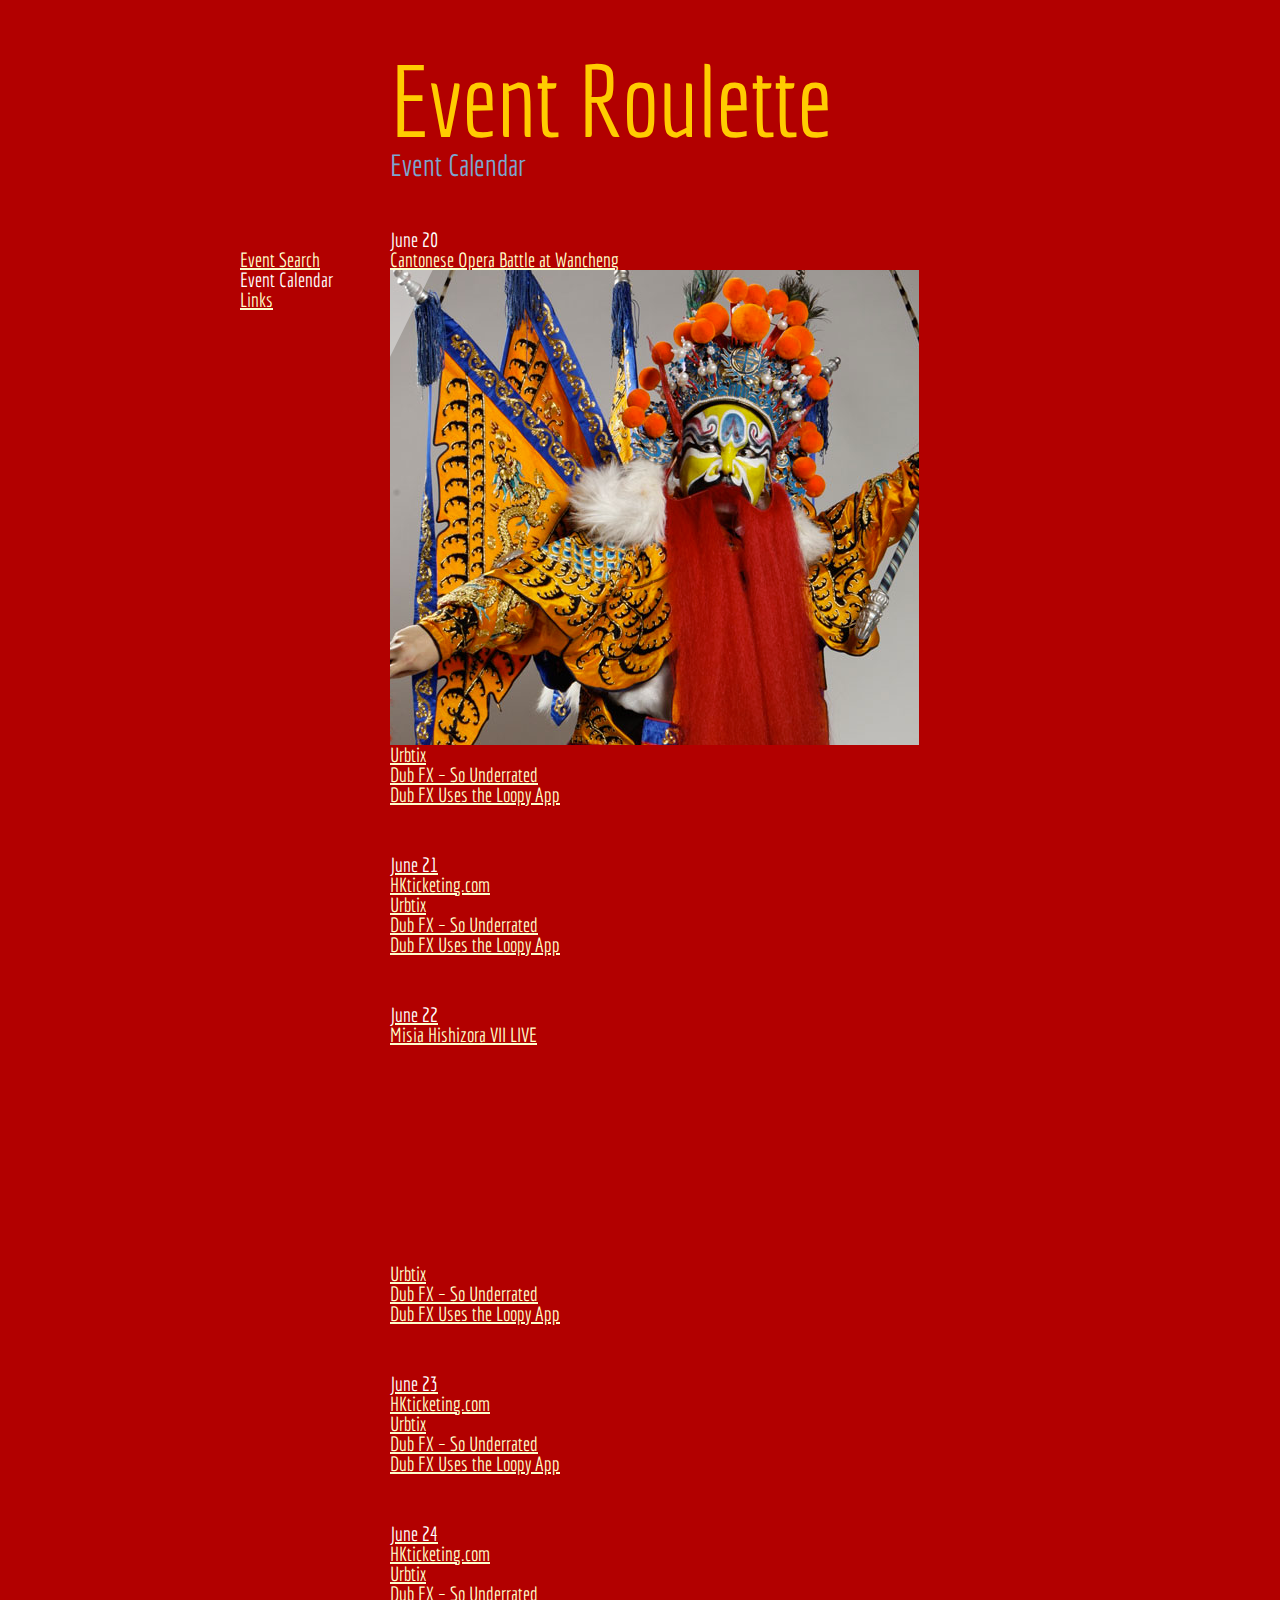
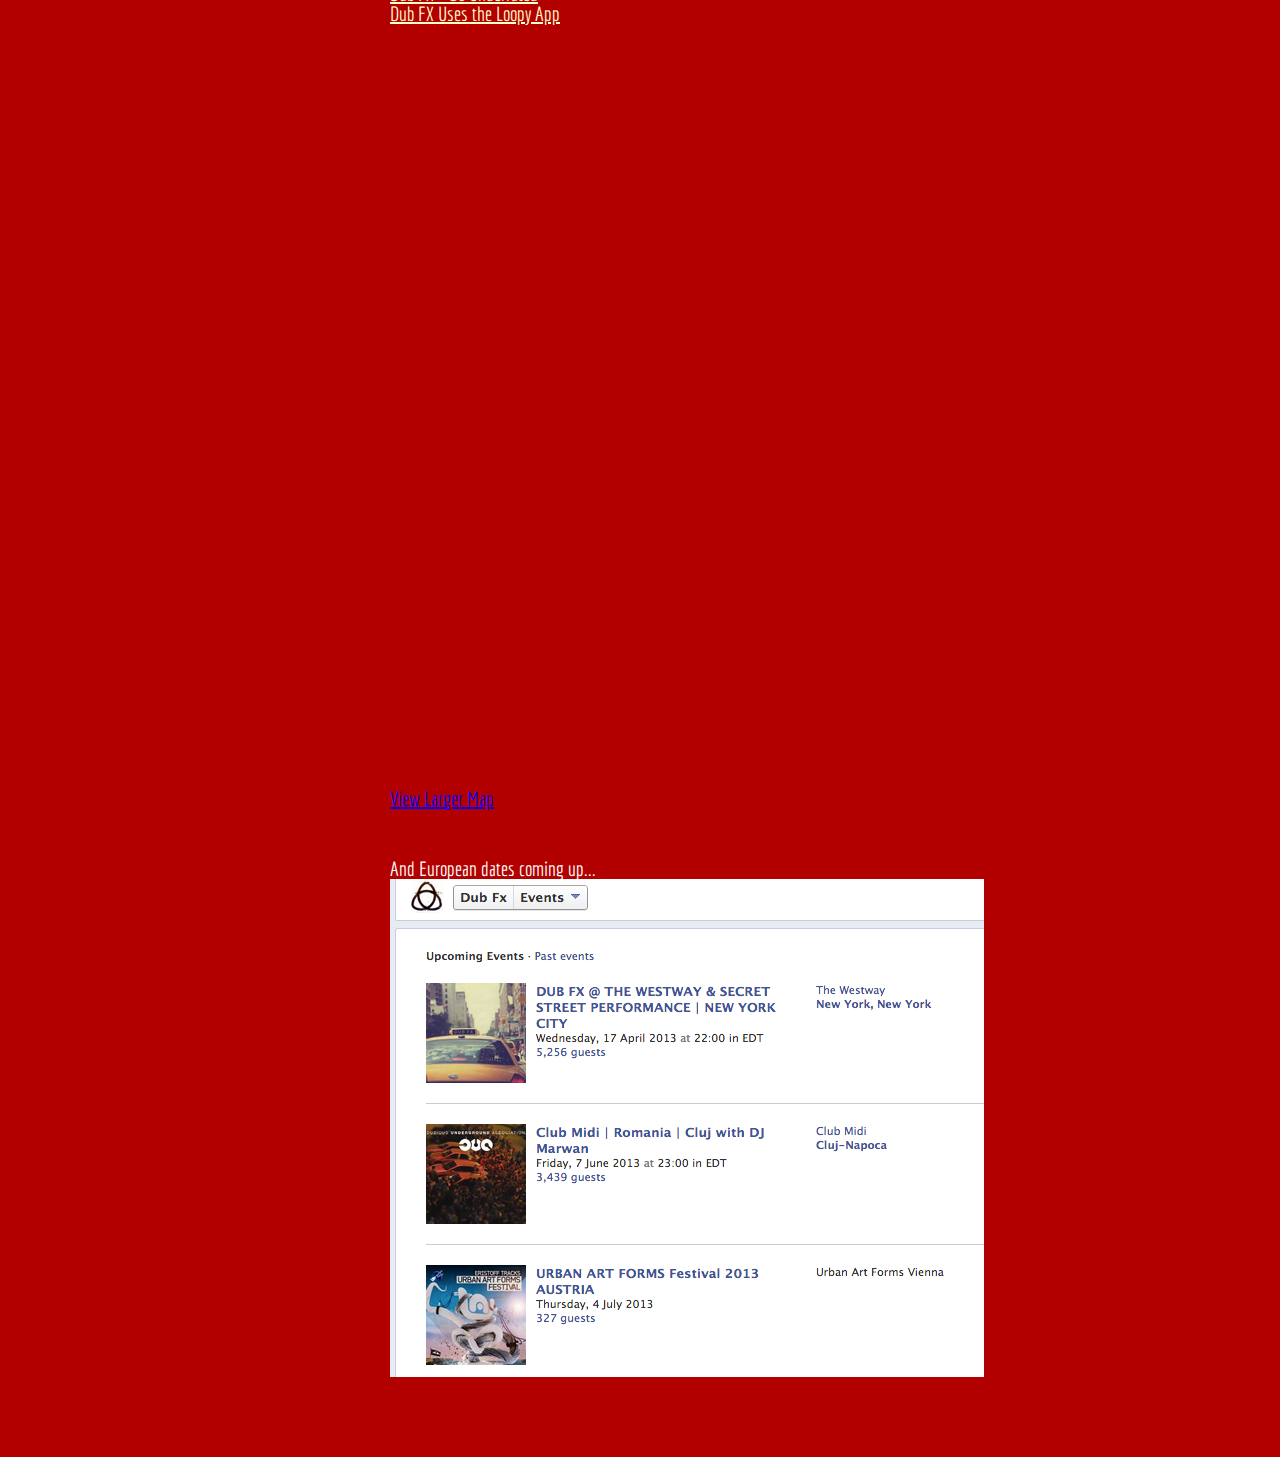
==== Calendar.html @ 1ab38fb3 "Whole new world" ====
<html lang="en" xmlns="http://www.w3.org/1999/xhtml">
<head>
  <meta name="generator" content=
  "HTML Tidy for Linux/x86 (vers 25 March 2009), see www.w3.org" />
  <meta charset="utf-8" />

  <title>Page Layout with HTML DIVs</title><!-- external CSS link -->
  <link rel="stylesheet" href="css/reset.css" type="text/css" />
  <link rel="stylesheet" href="css/style.css" type="text/css" />
  <link href='http://fonts.googleapis.com/css?family=Economica' rel='stylesheet' type=
  'text/css' />
</head>

<body>
  <div id="container">
    <aside>
    	<ul class="menu">
    		<li><a href="index.html">Event Search</a></li>
    		<li>Event Calendar</li>
    		<li><a href="links.html">Links</a></li>
    	</ul>
    </aside>
    <div id="main">
        <h1>Event Roulette</h1>

		<h2>Event Calendar</h2>

  
    <p>June 20</p>
    <ul>
    <li>
    <li><a href="http://www.cof.gov.hk/2013/en/program_battle.html" target="_blank">Cantonese Opera Battle at Wancheng</li>
    <img src="new_images/CantoOpman.png">
    </img>



    <li><a href="http://urbtix.cityline.com.hk/internet/action/index.do" target="_blank">Urbtix</li>
    <li><a href="http://sounderrated.com/dub-fx-so-underrated/" target="_blank">Dub FX – So Underrated</li>
    <li><a href="http://theawesomer.com/dub-fx-x-loopy-app/112349/" target="_blank">Dub FX Uses the Loopy App</li>
    </ul>

    <p>June 21</p>
    <ul>
    <li>
    <li><a href="http://www.hkticketing.com/eng/" target="_blank">HKticketing.com</li>
    <li><a href="http://urbtix.cityline.com.hk/internet/action/index.do" target="_blank">Urbtix</li>
    <li><a href="http://sounderrated.com/dub-fx-so-underrated/" target="_blank">Dub FX – So Underrated</li>
    <li><a href="http://theawesomer.com/dub-fx-x-loopy-app/112349/" target="_blank">Dub FX Uses the Loopy App</li>
    </ul>

    <p>June 22</p>
    <ul>
    <li>
    <li><a href="http://www.hkticketing.com/eng/" target="_blank">Misia Hishizora VII LIVE</li>
    <a href="#"><iframe width="300" height="169" src="http://www.youtube.com/embed/u0dZbpZ6OhQ" frameborder="0" allowfullscreen></iframe></a>
    <p>


    <li><a href="http://urbtix.cityline.com.hk/internet/action/index.do" target="_blank">Urbtix</li>
    <li><a href="http://sounderrated.com/dub-fx-so-underrated/" target="_blank">Dub FX – So Underrated</li>
    <li><a href="http://theawesomer.com/dub-fx-x-loopy-app/112349/" target="_blank">Dub FX Uses the Loopy App</li>
    </ul>

    <p>June 23</p>
    <ul>
    <li>
    <li><a href="http://www.hkticketing.com/eng/" target="_blank">HKticketing.com</li>
    <li><a href="http://urbtix.cityline.com.hk/internet/action/index.do" target="_blank">Urbtix</li>
    <li><a href="http://sounderrated.com/dub-fx-so-underrated/" target="_blank">Dub FX – So Underrated</li>
    <li><a href="http://theawesomer.com/dub-fx-x-loopy-app/112349/" target="_blank">Dub FX Uses the Loopy App</li>
    </ul>

    <p>June 24</p>
    <ul>
    <li>
    <li><a href="http://www.hkticketing.com/eng/" target="_blank">HKticketing.com</li>
    <li><a href="http://urbtix.cityline.com.hk/internet/action/index.do" target="_blank">Urbtix</li>
    <li><a href="http://sounderrated.com/dub-fx-so-underrated/" target="_blank">Dub FX – So Underrated</li>
    <li><a href="http://theawesomer.com/dub-fx-x-loopy-app/112349/" target="_blank">Dub FX Uses the Loopy App</li>
    </ul>


    <p><a href="#"><iframe width="560" height="315" src="http://www.youtube.com/embed/o4BJTxmhIJ8" frameborder="0" allowfullscreen></iframe></a></p>
    <p>
    <iframe width="425" height="350" frameborder="0" scrolling="no" marginheight="0" marginwidth="0" src="https://maps.google.com.hk/maps?hl=en&amp;ie=UTF8&amp;ll=45.151053,-92.988281&amp;spn=33.003098,71.542969&amp;t=m&amp;z=4&amp;brcurrent=3,0x0:0x0,1&amp;output=embed"></iframe><br /><small><a href="https://maps.google.com.hk/maps?hl=en&amp;ie=UTF8&amp;ll=45.151053,-92.988281&amp;spn=33.003098,71.542969&amp;t=m&amp;z=4&amp;brcurrent=3,0x0:0x0,1&amp;source=embed" style="color:#0000FF;text-align:left">View Larger Map</a></small></p>
		
    <p>And European dates coming up...</p>
		<img src="images/events_1.png">
  	</div>
  </div>
</body>
</html>
---- css/style.css ----
body {
	font-family: 'Economica', sans-serif;
	font-size: 20px;
	background-color: #B20000;
}

h1 {color:#FFCC00;
	font-size: 5em;
}
h2 {color:#7CA6CF;
	font-size: 1.5em;
}
p  {color:white;
	margin-top: 50px;
	margin-bottom: 0px;
	margin-right: 350px;
}
li {color:white;}
a  {color:#FFFFCC;}

header {padding: 15px;
margin-left:auto;
margin-right:auto;
width:30%;}

#container {
	width: 800px;
	margin: 0 auto;
	margin-top: 50px;
	margin-bottom: 80px;
	overflow: auto;
}
aside {
	float:left;
	width: 120px;
	color:white;
}
#main {
	width: 650px;
	float: right;
}

.menu {
	margin-top: 200px;
}

.calendar_image {
height: 100 px;
}

.floatright {
	float:right;
	width: 100px;
	margin: 10px 10px 20px 0px;
}
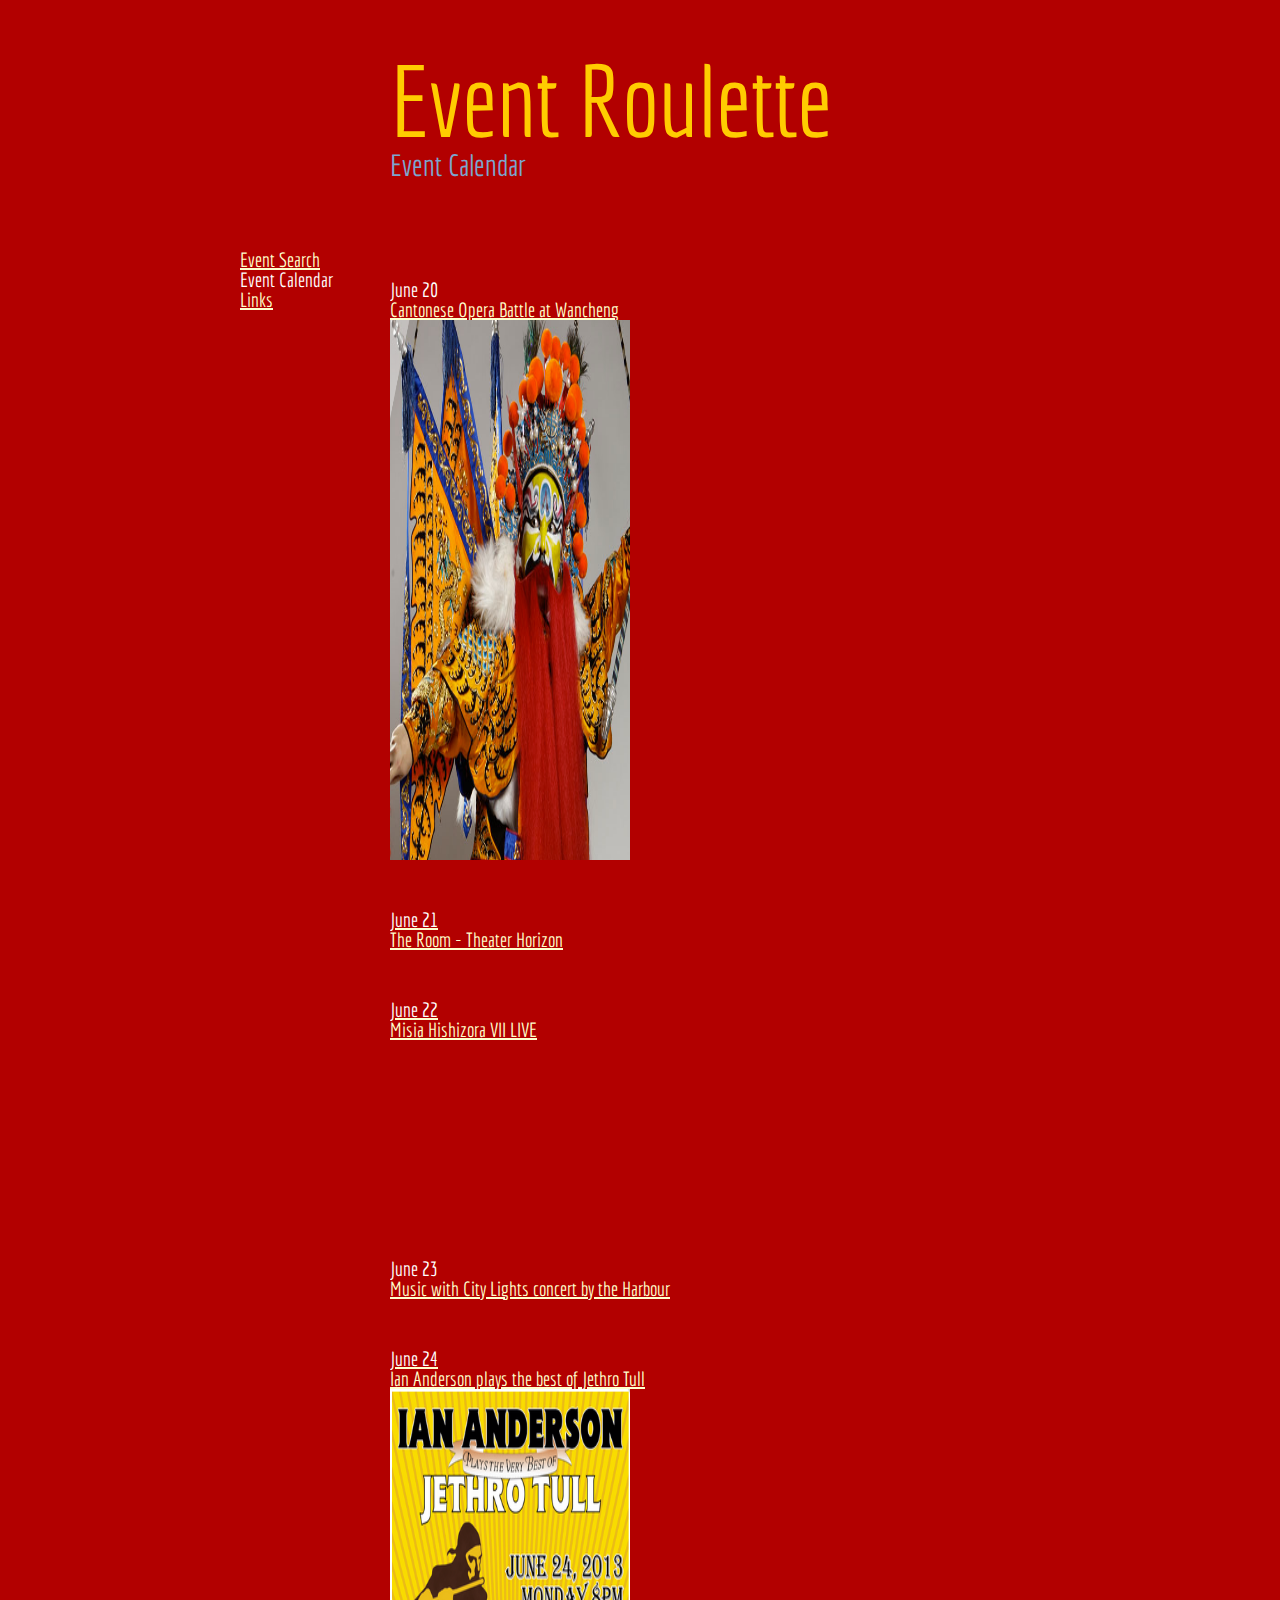
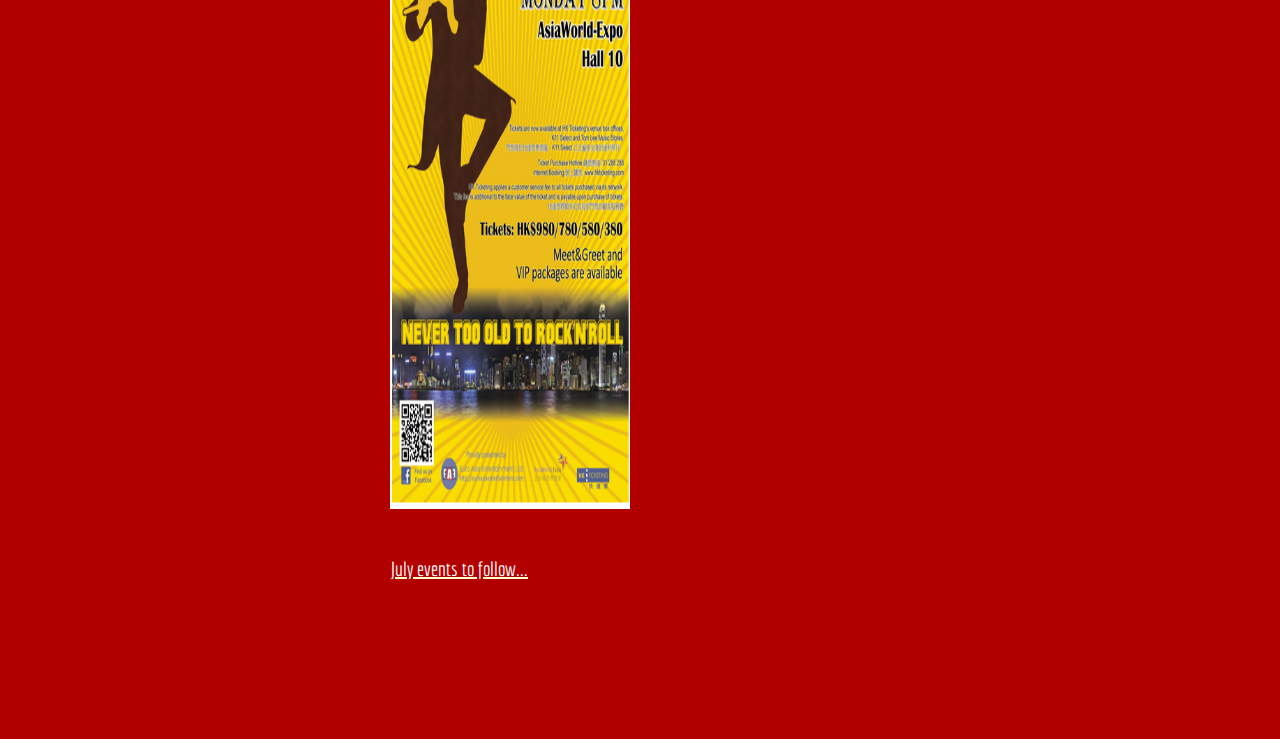
==== commit d5da42c8: "Almost done final project" ====
--- a/Calendar.html
+++ b/Calendar.html
@@ -25,28 +25,19 @@
 
 		<h2>Event Calendar</h2>
 
-  
+    <div id="calendar">
     <p>June 20</p>
     <ul>
     <li>
     <li><a href="http://www.cof.gov.hk/2013/en/program_battle.html" target="_blank">Cantonese Opera Battle at Wancheng</li>
-    <img src="new_images/CantoOpman.png">
+    <img width="30%" height="60%" src="new_images/CantoOpman.png">
     </img>
-
-
-
-    <li><a href="http://urbtix.cityline.com.hk/internet/action/index.do" target="_blank">Urbtix</li>
-    <li><a href="http://sounderrated.com/dub-fx-so-underrated/" target="_blank">Dub FX – So Underrated</li>
-    <li><a href="http://theawesomer.com/dub-fx-x-loopy-app/112349/" target="_blank">Dub FX Uses the Loopy App</li>
     </ul>
 
     <p>June 21</p>
     <ul>
     <li>
-    <li><a href="http://www.hkticketing.com/eng/" target="_blank">HKticketing.com</li>
-    <li><a href="http://urbtix.cityline.com.hk/internet/action/index.do" target="_blank">Urbtix</li>
-    <li><a href="http://sounderrated.com/dub-fx-so-underrated/" target="_blank">Dub FX – So Underrated</li>
-    <li><a href="http://theawesomer.com/dub-fx-x-loopy-app/112349/" target="_blank">Dub FX Uses the Loopy App</li>
+    <li><a href="http://urbtix.cityline.com.hk/internet/action/event.do?actionFwd=eventDetail&event=20623">The Room - Theater Horizon</li>
     </ul>
 
     <p>June 22</p>
@@ -54,39 +45,23 @@
     <li>
     <li><a href="http://www.hkticketing.com/eng/" target="_blank">Misia Hishizora VII LIVE</li>
     <a href="#"><iframe width="300" height="169" src="http://www.youtube.com/embed/u0dZbpZ6OhQ" frameborder="0" allowfullscreen></iframe></a>
-    <p>
-
-
-    <li><a href="http://urbtix.cityline.com.hk/internet/action/index.do" target="_blank">Urbtix</li>
-    <li><a href="http://sounderrated.com/dub-fx-so-underrated/" target="_blank">Dub FX – So Underrated</li>
-    <li><a href="http://theawesomer.com/dub-fx-x-loopy-app/112349/" target="_blank">Dub FX Uses the Loopy App</li>
     </ul>
 
     <p>June 23</p>
     <ul>
     <li>
-    <li><a href="http://www.hkticketing.com/eng/" target="_blank">HKticketing.com</li>
-    <li><a href="http://urbtix.cityline.com.hk/internet/action/index.do" target="_blank">Urbtix</li>
-    <li><a href="http://sounderrated.com/dub-fx-so-underrated/" target="_blank">Dub FX – So Underrated</li>
-    <li><a href="http://theawesomer.com/dub-fx-x-loopy-app/112349/" target="_blank">Dub FX Uses the Loopy App</li>
+    <li><a href="http://urbtix.cityline.com.hk/internet/action/event.do?actionFwd=eventDetail&event=18642">Music with City Lights concert by the Harbour</li>
     </ul>
 
     <p>June 24</p>
     <ul>
     <li>
-    <li><a href="http://www.hkticketing.com/eng/" target="_blank">HKticketing.com</li>
-    <li><a href="http://urbtix.cityline.com.hk/internet/action/index.do" target="_blank">Urbtix</li>
-    <li><a href="http://sounderrated.com/dub-fx-so-underrated/" target="_blank">Dub FX – So Underrated</li>
-    <li><a href="http://theawesomer.com/dub-fx-x-loopy-app/112349/" target="_blank">Dub FX Uses the Loopy App</li>
+    <li><a href="http://www.euroasiaentertainment.com/">Ian Anderson plays the best of Jethro Tull</li>
+    <img width="30%" height="80%" src="new_images/Ian_Anderson.png">
+    </img>
     </ul>
-
-
-    <p><a href="#"><iframe width="560" height="315" src="http://www.youtube.com/embed/o4BJTxmhIJ8" frameborder="0" allowfullscreen></iframe></a></p>
-    <p>
-    <iframe width="425" height="350" frameborder="0" scrolling="no" marginheight="0" marginwidth="0" src="https://maps.google.com.hk/maps?hl=en&amp;ie=UTF8&amp;ll=45.151053,-92.988281&amp;spn=33.003098,71.542969&amp;t=m&amp;z=4&amp;brcurrent=3,0x0:0x0,1&amp;output=embed"></iframe><br /><small><a href="https://maps.google.com.hk/maps?hl=en&amp;ie=UTF8&amp;ll=45.151053,-92.988281&amp;spn=33.003098,71.542969&amp;t=m&amp;z=4&amp;brcurrent=3,0x0:0x0,1&amp;source=embed" style="color:#0000FF;text-align:left">View Larger Map</a></small></p>
-		
-    <p>And European dates coming up...</p>
-		<img src="images/events_1.png">
+    <p>July events to follow...</p>
+    </div>
   	</div>
   </div>
 </body>
--- a/css/style.css
+++ b/css/style.css
@@ -30,6 +30,74 @@
 	margin-bottom: 80px;
 	overflow: auto;
 }
+
+#calendar {
+	width: 800px;
+	margin: 0 auto;
+	margin-top: 50px;
+	margin-bottom: 80px;
+	overflow: auto;
+}
+
+span {
+	color:#f00;
+}
+
+form, #display_data, #clear_box {
+	border:1px solid #333;
+	background: #fff;
+	padding:15px 20px 18px 18px;
+	border-radius:5px;
+	margin:20px 160px 20px 80px;
+	box-shadow: 5px 5px 0px #333;
+}
+
+
+label {
+	display:block;
+	margin:0 0 5px;
+}
+input {
+	margin:0 10px 10px 0;
+}
+
+label {
+	color:#666;
+}
+
+input[type="text"], input[type="tel"], input[type="email"] {
+	padding: 5px;
+	font-size:14px;
+	border:1px solid #666;
+	border-radius:5px;
+	background:#efefef;
+	box-shadow: 2px 2px 0px #666;
+}
+
+input[type="submit"], #clear {
+	background:#ccc;
+	padding:5px 10px;
+	border:1px solid #333;
+	color:#000;
+	border-radius:5px;
+	box-shadow: 2px 2px 0px #666;
+	font-weight:bold;
+	font-size:14px;
+	margin:5px 0 0 0;
+}
+
+#add_user_data input[type="submit"]:hover {
+	background:#333;
+	color:#0f0;
+	box-shadow: 2px 2px 0px rgba(0,255,0,.5);
+}
+
+#clear:hover {
+	background:#333;
+	color:#f00;
+	box-shadow: 2px 2px 0px rgba(255,0,0,.5);
+}
+
 aside {
 	float:left;
 	width: 120px;
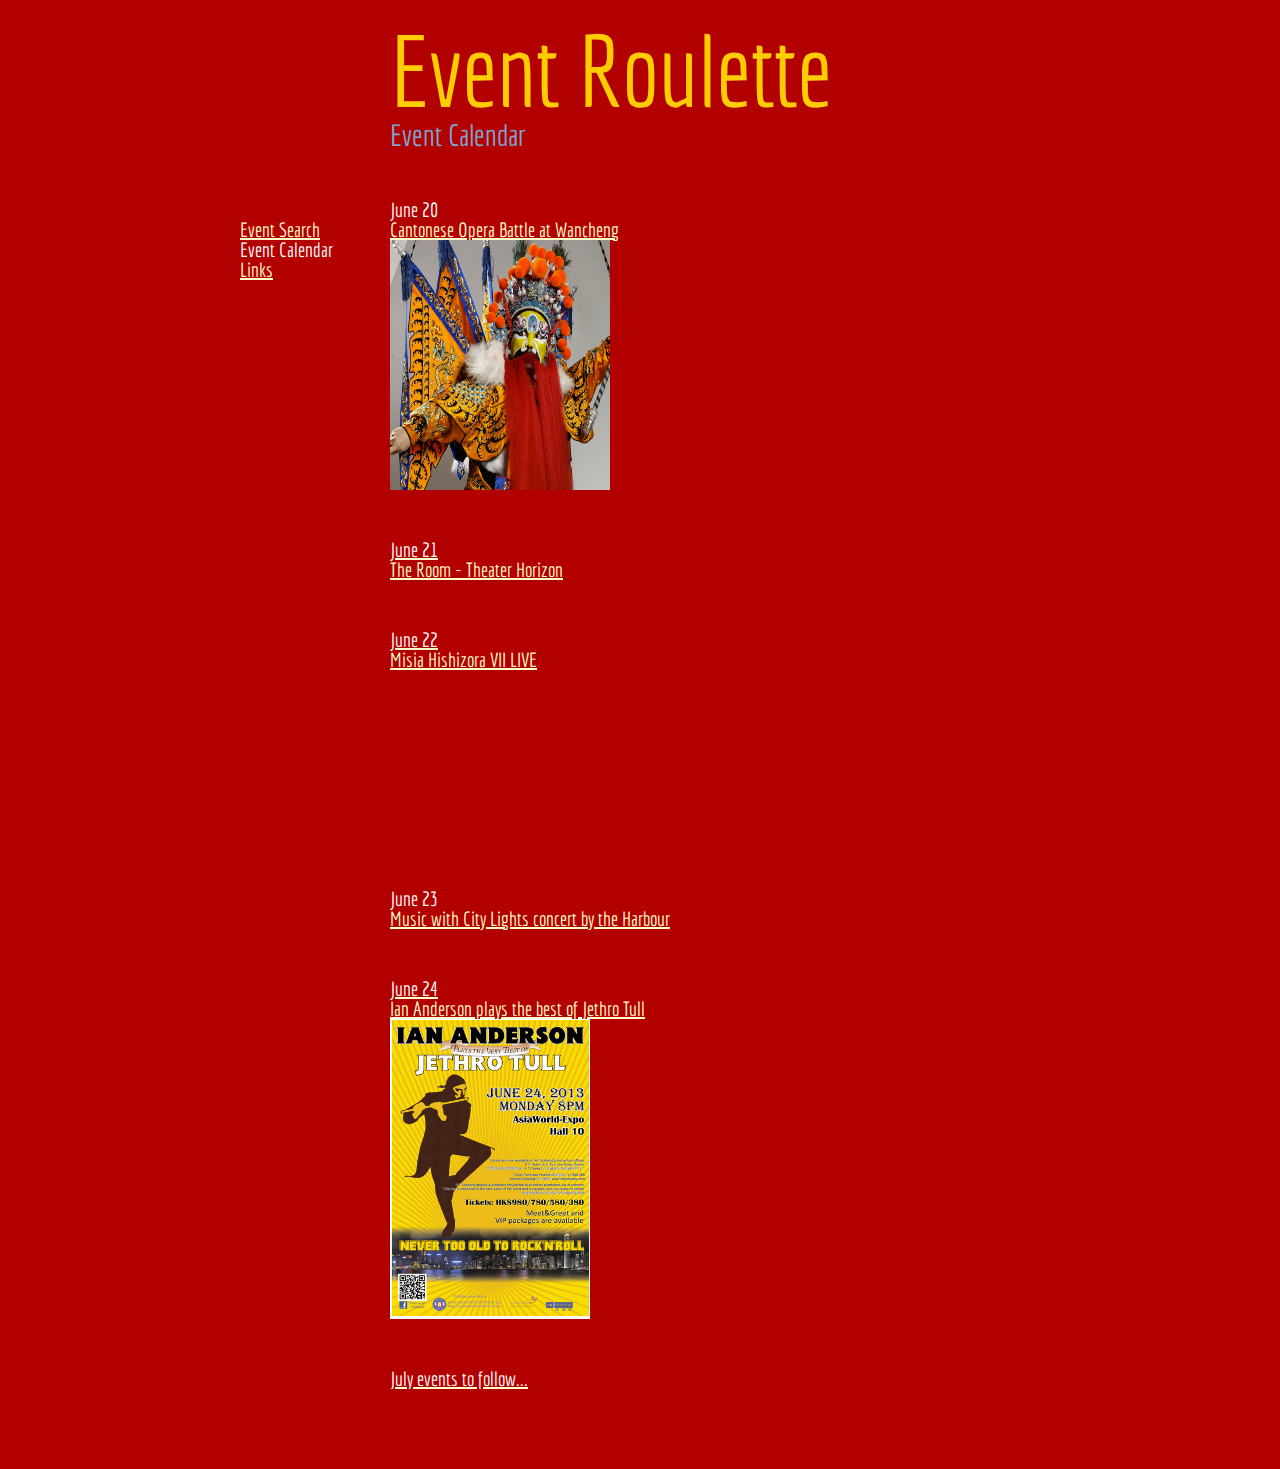
==== commit 9cdae869: "Maureen's Final Final version" ====
--- a/Calendar.html
+++ b/Calendar.html
@@ -30,14 +30,14 @@
     <ul>
     <li>
     <li><a href="http://www.cof.gov.hk/2013/en/program_battle.html" target="_blank">Cantonese Opera Battle at Wancheng</li>
-    <img width="30%" height="60%" src="new_images/CantoOpman.png">
+    <img width="220" height="250" src="new_images/CantoOpman.png">
     </img>
     </ul>
 
     <p>June 21</p>
     <ul>
     <li>
-    <li><a href="http://urbtix.cityline.com.hk/internet/action/event.do?actionFwd=eventDetail&event=20623">The Room - Theater Horizon</li>
+    <li><a href="http://urbtix.cityline.com.hk/internet/action/event.do?actionFwd=eventDetail&event=20623" target="_blank">The Room - Theater Horizon</li>
     </ul>
 
     <p>June 22</p>
@@ -50,14 +50,14 @@
     <p>June 23</p>
     <ul>
     <li>
-    <li><a href="http://urbtix.cityline.com.hk/internet/action/event.do?actionFwd=eventDetail&event=18642">Music with City Lights concert by the Harbour</li>
+    <li><a href="http://urbtix.cityline.com.hk/internet/action/event.do?actionFwd=eventDetail&event=18642" target="_blank">Music with City Lights concert by the Harbour</li>
     </ul>
 
     <p>June 24</p>
     <ul>
     <li>
-    <li><a href="http://www.euroasiaentertainment.com/">Ian Anderson plays the best of Jethro Tull</li>
-    <img width="30%" height="80%" src="new_images/Ian_Anderson.png">
+    <li><a href="http://www.euroasiaentertainment.com/" target="_blank">Ian Anderson plays the best of Jethro Tull</li>
+    <img width="200" height="300" src="new_images/Ian_Anderson.png">
     </img>
     </ul>
     <p>July events to follow...</p>
--- a/css/style.css
+++ b/css/style.css
@@ -23,25 +23,24 @@
 margin-right:auto;
 width:30%;}
 
+
 #container {
 	width: 800px;
 	margin: 0 auto;
-	margin-top: 50px;
+	margin-top: 20px;
 	margin-bottom: 80px;
 	overflow: auto;
 }
 
-#calendar {
-	width: 800px;
+#pics {
+	width: 650px;
 	margin: 0 auto;
-	margin-top: 50px;
+	margin-top: 20px;
 	margin-bottom: 80px;
 	overflow: auto;
+	clear: both
 }
 
-span {
-	color:#f00;
-}
 
 form, #display_data, #clear_box {
 	border:1px solid #333;
@@ -103,6 +102,7 @@
 	width: 120px;
 	color:white;
 }
+
 #main {
 	width: 650px;
 	float: right;
@@ -116,8 +116,3 @@
 height: 100 px;
 }
 
-.floatright {
-	float:right;
-	width: 100px;
-	margin: 10px 10px 20px 0px;
-}